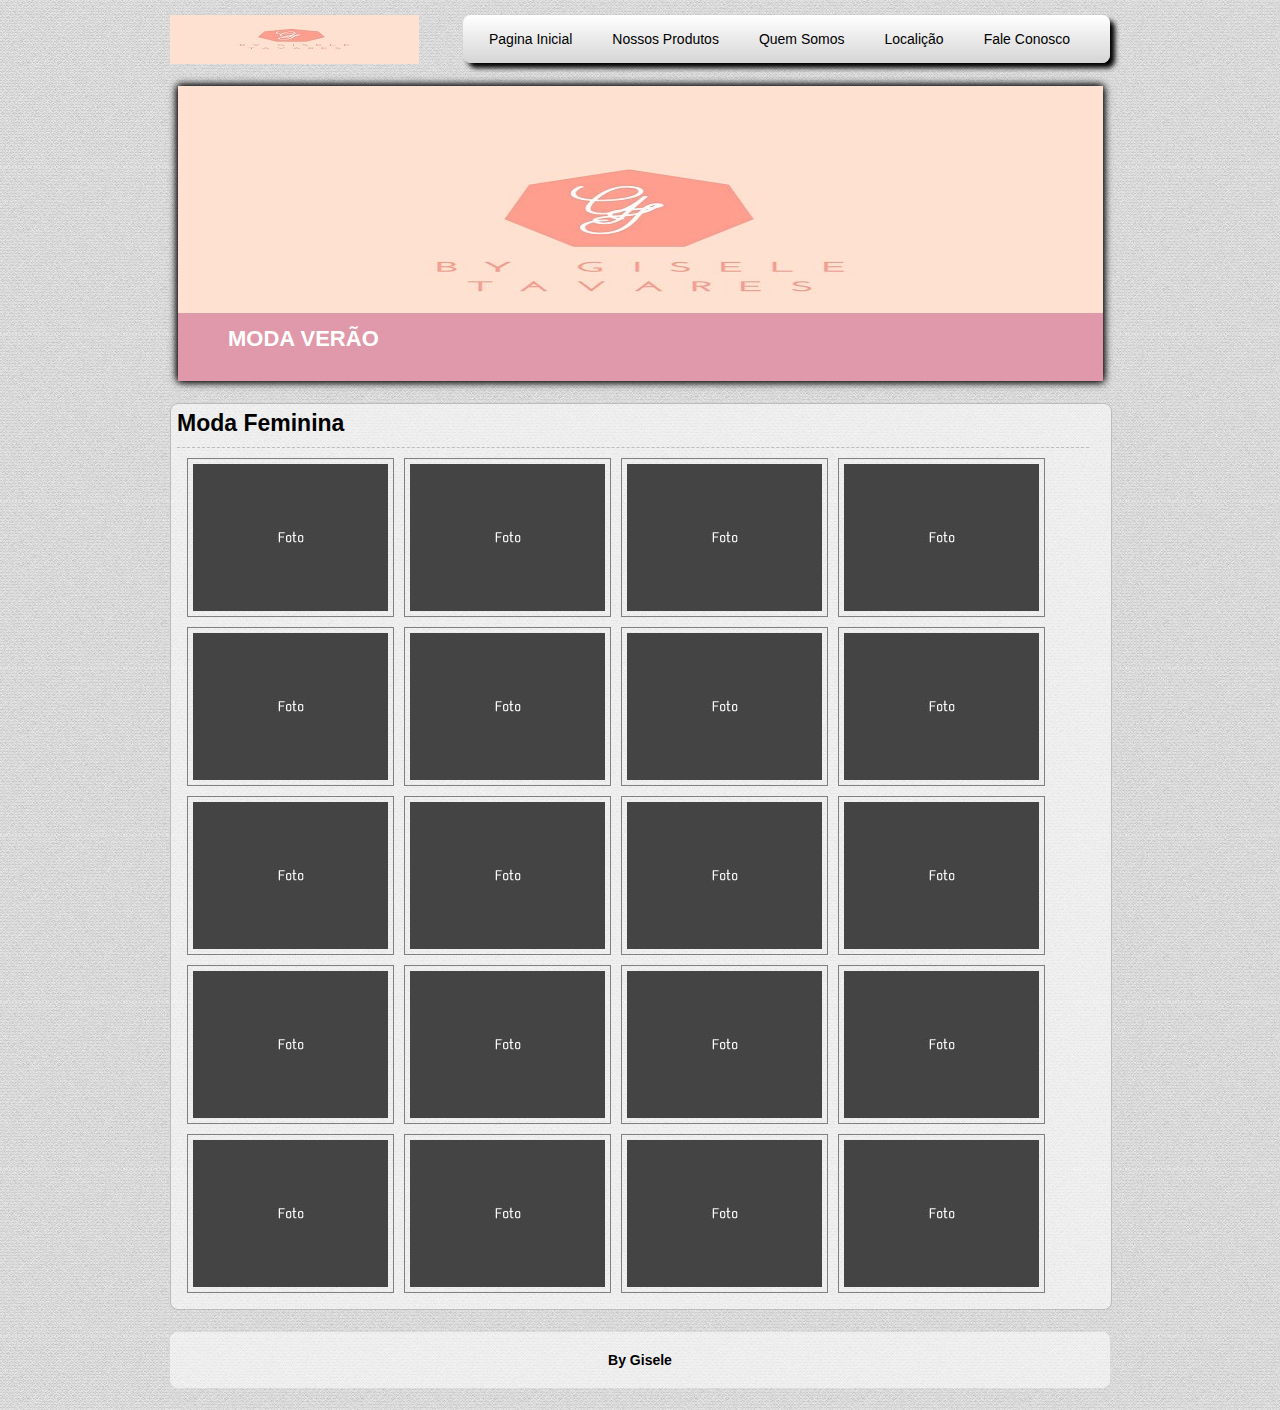
==== interna.html @ a0517af9 "primeiro teste" ====
<html>
	<head>
		<title>Projeto - Site moda</title>
		<link href="estilo.css" rel="stylesheet" type="text/css" />
		<script language="javascript" src="js/jquery-1.10.2.min.js"></script>
		<script language="javascript" src="js/jquery.carouFredSel-6.2.0-packed.js"></script>
		<script language="javascript" src="js/main.js"></script>
	</head>
	<body>
		<div class="container">
		
			
			<div class="row ei">
				<div class="coluna_logomarca">
					<img src="imgs/logomarca_249x49.jpg" width="249" height="49" alt="" />
				</div>
				<div class="coluna_menu">
					<div class="container_menu bordaArredondada">
						<a href="index.html">Pagina Inicial</a>
						<a href="interna.html">Nossos Produtos</a>
						<a href="interna1.html">Quem Somos</a>
						<a href="interna2.html">Localição</a>
						<a href="interna3.html">Fale Conosco</a>
					</div>
				</div>
			</div>
			
			
			
			<div class="row ei">
				<div id="containerSlider">
					
					<div id="wrapper">
						<div id="images">
							<div class="carousel">
								<img src="imgs/slider/img01.jpg" width="925" height="295" alt="imga01" />
								<img src="imgs/slider/img02.jpg" width="925" height="295" alt="imga02" />
								<img src="imgs/slider/img03.jpg" width="925" height="295" alt="imga03" />
								<img src="imgs/slider/img04.jpg" width="925" height="295" alt="imga04" />
							</div>
						</div>
						<div id="timer"></div>
						<div id="captions">
							<div class="carousel">
								<div class="imga01">MODA VERÃO
									<div class="pager"></div>
								</div>
								<div class="imga02">MODA PRIMAVERA
									<div class="pager"></div>
								</div>
								<div class="imga03">MODA INVERNO
									<div class="pager"></div>
								</div>
							    <div class="imga04">MODA OUTONO
									<div class="pager"></div>
								</div>
							</div>
						</div>
					</div>
				</div>
			</div>
			
						
			
			<div class="row fundoBrancoTransp divBordaCinzaVazada bordaArredondada ei paginaInterna">
				<div class=" marginInterna">
					
					<h1 class="titulo">Moda Feminina</h1>
					
					<p>
						<img src="imgs/foto_produto.jpg" class="thumbnail-right"/>
						<img src="imgs/foto_produto.jpg" class="thumbnail-right"/>
					    <img src="imgs/foto_produto.jpg" class="thumbnail-right"/>
			            <img src="imgs/foto_produto.jpg" class="thumbnail-right"/>
					    <img src="imgs/foto_produto.jpg" class="thumbnail-right"/>
					    <img src="imgs/foto_produto.jpg" class="thumbnail-right"/>
					    <img src="imgs/foto_produto.jpg" class="thumbnail-right"/>
				        <img src="imgs/foto_produto.jpg" class="thumbnail-right"/>
						<img src="imgs/foto_produto.jpg" class="thumbnail-right"/>
                        <img src="imgs/foto_produto.jpg" class="thumbnail-right"/>
						<img src="imgs/foto_produto.jpg" class="thumbnail-right"/>
					    <img src="imgs/foto_produto.jpg" class="thumbnail-right"/>
			            <img src="imgs/foto_produto.jpg" class="thumbnail-right"/>
					    <img src="imgs/foto_produto.jpg" class="thumbnail-right"/>
					    <img src="imgs/foto_produto.jpg" class="thumbnail-right"/>
					    <img src="imgs/foto_produto.jpg" class="thumbnail-right"/>
				        <img src="imgs/foto_produto.jpg" class="thumbnail-right"/>
						<img src="imgs/foto_produto.jpg" class="thumbnail-right"/>
						<img src="imgs/foto_produto.jpg" class="thumbnail-right"/>
                        <img src="imgs/foto_produto.jpg" class="thumbnail-right"/>
					</p>
				</div>
			</div>
			
			
			
			<div class="row fundoBrancoTransp bordaArredondada rodape ei">
				By Gisele
			</div>
			
			
		</div>
	</body>
</html>
---- estilo.css ----
* {
	padding: 0px;
	margin: 0px;
}

body {
	background: url(imgs/bg_pagina_167x167.jpg);
	font-family: Arial, verdana, georgia;
	font-size: 14px;
	color: black;
}

div {
	display: table;
	width: 100%;
}

p {
	padding-top: 10px;
	padding-bottom: 10px;
}

a:link {
	color:#0059B2;
	text-decoration: none;
}


.container {
	display: block;
	width: 100%;
	max-width: 940px;
	margin-left: auto;
	margin-right: auto;
}

.container .row {
	display: table;
	width: 100%;
}

.coluna_logomarca {
	width: 270px;
	float: left;
	margin-top: 15px;
}

.coluna_menu {
	width: 647px;
	float: right;
}

.coluna_areaNoticias {
	float:left;
	width: 456px;
}

.coluna_areaProdutos {
	float: right;
	width: 456px;
}

.coluna_produto01 {
	float: left;
	width: 220px;
}

.coluna_produto02 {
	float: right;
	width: 220px;
}


.container_menu {
	background: url(imgs/bg_menu_1x49.jpg) top repeat-x; 	
	box-shadow: 5px 5px 5px black;
	-webkit-box-shadow: 5px 5px 5px black;
	-moz-box-shadow: 5px 5px 5px black;
	-o-box-shadow: 5px 5px 5px black;
	margin-top: 15px;
}

.container_menu a {
	text-decoration: none;
	display: block;
	float: left;
	padding: 16px 20px;
	color: black;
	transition: background 0.6s ease-out, color 0.6s ease-out;
	-webkit-transition: background 0.6s ease-out, color 0.6s ease-out;
	-moz-transition: background 0.6s ease-out, color 0.6s ease-out;
	-o-transition: background 0.6s ease-out, color 0.6s ease-out;
}

.container_menu a:hover {
	color: white;
	background: #879B25;
	
}

.container_menu a:first-child {
	margin-left: 6px;
}

.iconeInicial {
	width: 221px;
	float: left;
	margin: 8px;
}

.iconeInicial:first-child {
	margin-left: 0px;
}

.iconeInicial:last-child {
	margin-right: 0px;
}

.icone, .tituloIcone {
	text-align: center;
	padding-top: 10px;
	padding-bottom: 5px;
}

.rodape {
	padding-top: 20px;
	padding-bottom: 20px;
	text-align: center;
	font-weight: bold;
}



#containerSlider {
	width: 925px;
	height: 295px;
	overflow: hidden;
	box-shadow: 1px 1px 8px black, -1px -1px 8px black;
	-webkit-box-shadow: 1px 1px 8px black, -1px -1px 8px black;
	-moz-box-shadow: 1px 1px 8px black, -1px -1px 8px black;
	-o-box-shadow: 1px 1px 8px black, -1px -1px 8px black;
	margin-left: auto;
	margin-right: auto;
}



.titulo {
	font-size:23px;
	padding-bottom: 10px;
	border-bottom:1px dashed #BCBCBC;
}

h1.titulo {
	border-bottom:1px dashed #BCBCBC;
}

.bordaArredondada {
	border-radius:8px;
	-webkit-border-radius:8px;
	-moz-border-radius:8px;
	-o-border-radius:8px;
}

.divBordaCinzaVazada {
	border: 1px solid #BCBCBC;
}

.efeitoHover {
	transition: background 0.6s ease-out, color 0.6s ease-out;
	-webkit-transition: background 0.6s ease-out, color 0.6s ease-out;
	-moz-transition: background 0.6s ease-out, color 0.6s ease-out;
	-o-transition: background 0.6s ease-out, color 0.6s ease-out;
}

.efeitoHover:hover {
	
	background: white;
}

.marginInterna {
	margin: 6px;
	width: 97%;
}

.fundoBrancoTransp {
	background: url(imgs/bg_branco_transp.png);
}


.ei {
	margin-bottom:22px;
}


.thumbnail , .thumbnail-right {
	padding: 5px;
	border: 1px solid gray;
}

.thumbnail {
	float: left;
	margin-left: 10px;
	margin-bottom: 10px;
}

.thumbnail-right {
	float: left;
	margin-left: 10px;
	margin-bottom: 10px;
}

.paginaInterna p {
	text-align: justify;
}


#wrapper {
	width: 925px;
	height: 295px;
	margin: 0 0 0 -462px;
	overflow: hidden;
	position: relative;
	top: 50%;
	left: 50%;
}
#images {
	width: 925px;
	height: 295px;
}
#images img {
	display: block;
	float: left;
}
#timer,
#captions {
	background: rgb(223, 153, 170); /*url(imgs/bg_vermelho_transp.png);*/
	width: 925px;
	height: 50px;
	position: absolute;
	left: 0;
	bottom: 0;
}
#timer {
	background: rgba( 200, 0, 0, 0.5 );
}
#captions .carousel > div {
	color: #fff;
	font-size: 22px;
	font-weight: bold;
	line-height: 52px;
	text-transform: uppercase;
	text-indent: 50px;
	width: 925px;
	height: 50px;
	float: left;
}
.pager {
	padding: 16px 50px 0 0;
	float: right;
}
.pager a {
	border: 1px solid #fff;
	border-radius: 10px;
	display: none;
	width: 10px;
	height: 10px;
	margin: 0 3px;
}
.pager a:hover {
	background: rgba( 255, 255, 255, 0.3 );
}
.pager a.selected {
	background: #fff;
}
/*@media screen and (max-width: 700px){
	body{
		width: 100%;
	   }
	}
	.pager{
		width: calc(50% - 16px);
	}
	@media screen and (max-width: 480px) {
	  .pager{
		  width: calc(100% - 16px);
	  }    
	}
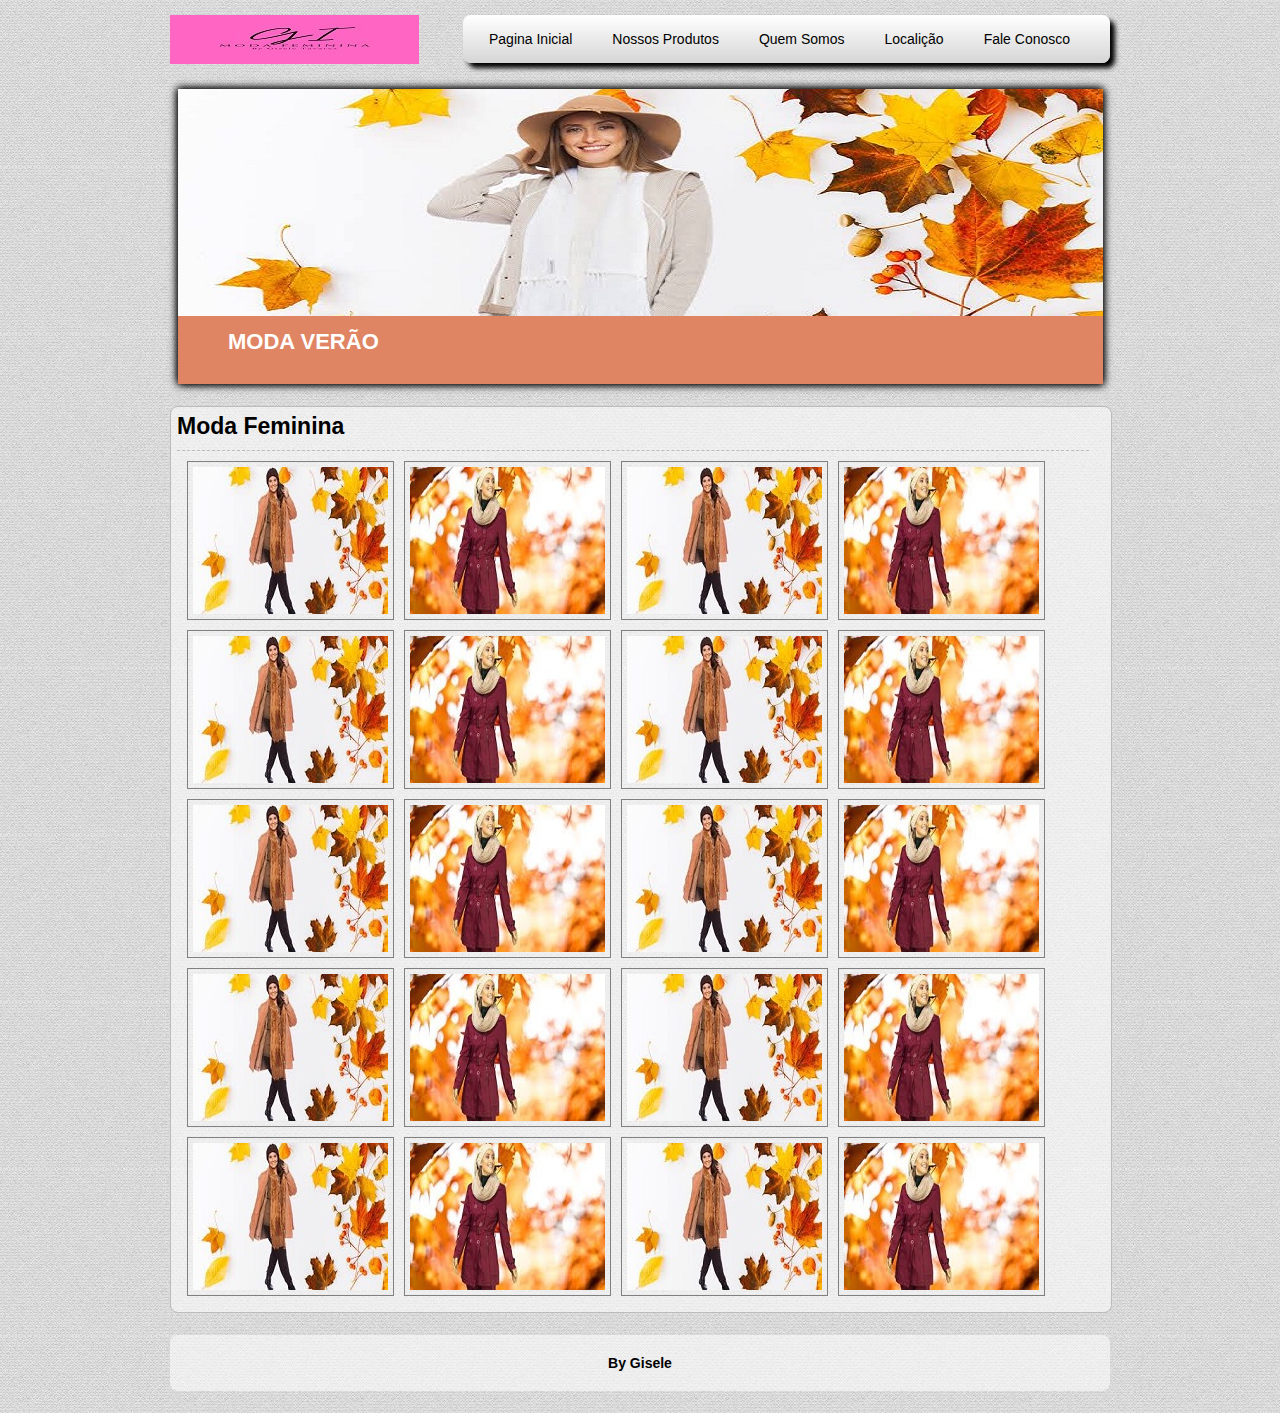
==== commit 69cab26d: "segunda mudanca" ====
--- a/interna.html
+++ b/interna.html
@@ -1,4 +1,5 @@
-<html>
+<!DOCTYPE html>
+<html lang="en">
 	<head>
 		<title>Projeto - Site moda</title>
 		<link href="estilo.css" rel="stylesheet" type="text/css" />
@@ -48,10 +49,10 @@
 								<div class="imga02">MODA PRIMAVERA
 									<div class="pager"></div>
 								</div>
-								<div class="imga03">MODA INVERNO
+								<div class="imga03">MODA OUTONO
 									<div class="pager"></div>
 								</div>
-							    <div class="imga04">MODA OUTONO
+							    <div class="imga04">MODA INVERNO
 									<div class="pager"></div>
 								</div>
 							</div>
@@ -69,25 +70,25 @@
 					
 					<p>
 						<img src="imgs/foto_produto.jpg" class="thumbnail-right"/>
+						<img src="imgs/foto_produto1.jpg" class="thumbnail-right"/>
+					    <img src="imgs/foto_produto.jpg" class="thumbnail-right"/>
+			            <img src="imgs/foto_produto1.jpg" class="thumbnail-right"/>
+					    <img src="imgs/foto_produto.jpg" class="thumbnail-right"/>
+					    <img src="imgs/foto_produto1.jpg" class="thumbnail-right"/>
+					    <img src="imgs/foto_produto.jpg" class="thumbnail-right"/>
+				        <img src="imgs/foto_produto1.jpg" class="thumbnail-right"/>
 						<img src="imgs/foto_produto.jpg" class="thumbnail-right"/>
+                        <img src="imgs/foto_produto1.jpg" class="thumbnail-right"/>
+						<img src="imgs/foto_produto.jpg" class="thumbnail-right"/>
+					    <img src="imgs/foto_produto1.jpg" class="thumbnail-right"/>
+			            <img src="imgs/foto_produto.jpg" class="thumbnail-right"/>
+					    <img src="imgs/foto_produto1.jpg" class="thumbnail-right"/>
 					    <img src="imgs/foto_produto.jpg" class="thumbnail-right"/>
-			            <img src="imgs/foto_produto.jpg" class="thumbnail-right"/>
-					    <img src="imgs/foto_produto.jpg" class="thumbnail-right"/>
-					    <img src="imgs/foto_produto.jpg" class="thumbnail-right"/>
-					    <img src="imgs/foto_produto.jpg" class="thumbnail-right"/>
+					    <img src="imgs/foto_produto1.jpg" class="thumbnail-right"/>
 				        <img src="imgs/foto_produto.jpg" class="thumbnail-right"/>
+						<img src="imgs/foto_produto1.jpg" class="thumbnail-right"/>
 						<img src="imgs/foto_produto.jpg" class="thumbnail-right"/>
-                        <img src="imgs/foto_produto.jpg" class="thumbnail-right"/>
-						<img src="imgs/foto_produto.jpg" class="thumbnail-right"/>
-					    <img src="imgs/foto_produto.jpg" class="thumbnail-right"/>
-			            <img src="imgs/foto_produto.jpg" class="thumbnail-right"/>
-					    <img src="imgs/foto_produto.jpg" class="thumbnail-right"/>
-					    <img src="imgs/foto_produto.jpg" class="thumbnail-right"/>
-					    <img src="imgs/foto_produto.jpg" class="thumbnail-right"/>
-				        <img src="imgs/foto_produto.jpg" class="thumbnail-right"/>
-						<img src="imgs/foto_produto.jpg" class="thumbnail-right"/>
-						<img src="imgs/foto_produto.jpg" class="thumbnail-right"/>
-                        <img src="imgs/foto_produto.jpg" class="thumbnail-right"/>
+                        <img src="imgs/foto_produto1.jpg" class="thumbnail-right"/>
 					</p>
 				</div>
 			</div>
--- a/estilo.css
+++ b/estilo.css
@@ -234,7 +234,7 @@
 }
 #timer,
 #captions {
-	background: rgb(223, 153, 170); /*url(imgs/bg_vermelho_transp.png);*/
+	background: rgb(224, 133, 99); /*url(imgs/bg_vermelho_transp.png);*/
 	width: 925px;
 	height: 50px;
 	position: absolute;
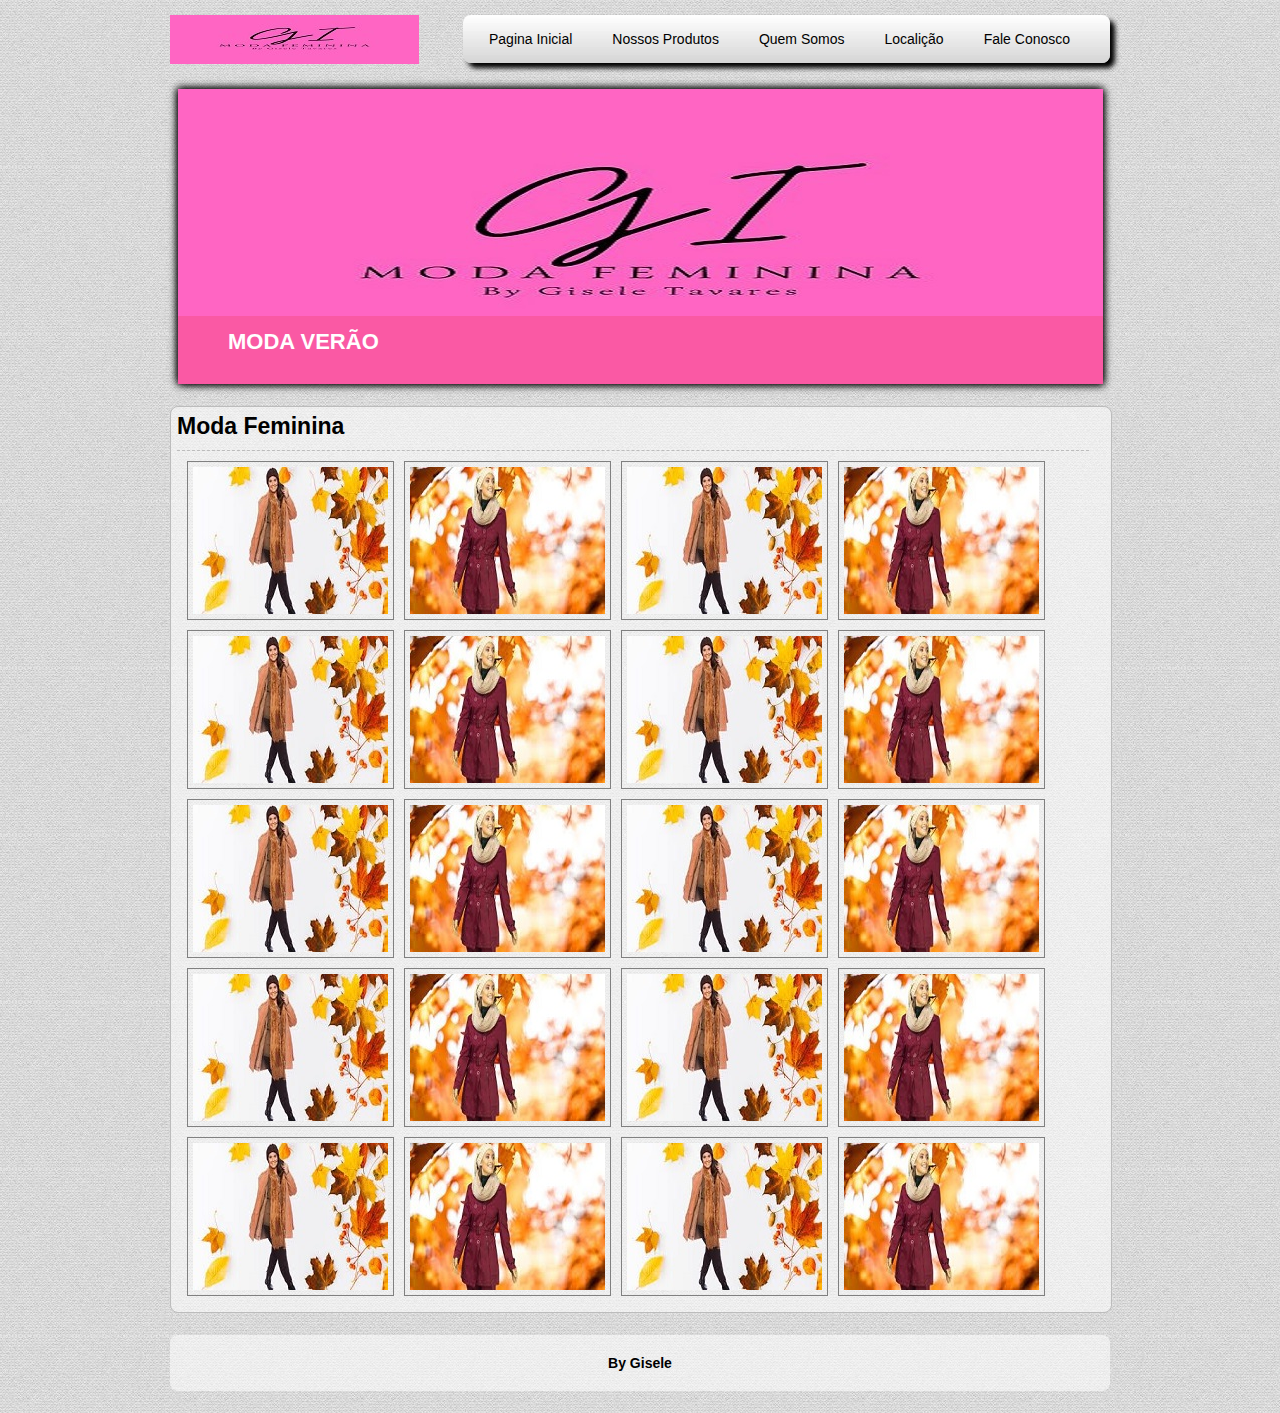
==== commit 1ff49477: "terceira mudanca" ====
--- a/interna.html
+++ b/interna.html
@@ -34,10 +34,10 @@
 					<div id="wrapper">
 						<div id="images">
 							<div class="carousel">
-								<img src="imgs/slider/img01.jpg" width="925" height="295" alt="imga01" />
-								<img src="imgs/slider/img02.jpg" width="925" height="295" alt="imga02" />
-								<img src="imgs/slider/img03.jpg" width="925" height="295" alt="imga03" />
-								<img src="imgs/slider/img04.jpg" width="925" height="295" alt="imga04" />
+								<img src="imgs/slider/img01.jpg" width="925" height="295" alt="img01" />
+								<img src="imgs/slider/img02.jpg" width="925" height="295" alt="img02" />
+								<img src="imgs/slider/img03.jpg" width="925" height="295" alt="img03" />
+								<img src="imgs/slider/img04.jpg" width="925" height="295" alt="img04" />
 							</div>
 						</div>
 						<div id="timer"></div>
--- a/estilo.css
+++ b/estilo.css
@@ -234,7 +234,7 @@
 }
 #timer,
 #captions {
-	background: rgb(224, 133, 99); /*url(imgs/bg_vermelho_transp.png);*/
+	background: rgb(250, 89, 164); /*url(imgs/bg_vermelho_transp.png);*/
 	width: 925px;
 	height: 50px;
 	position: absolute;
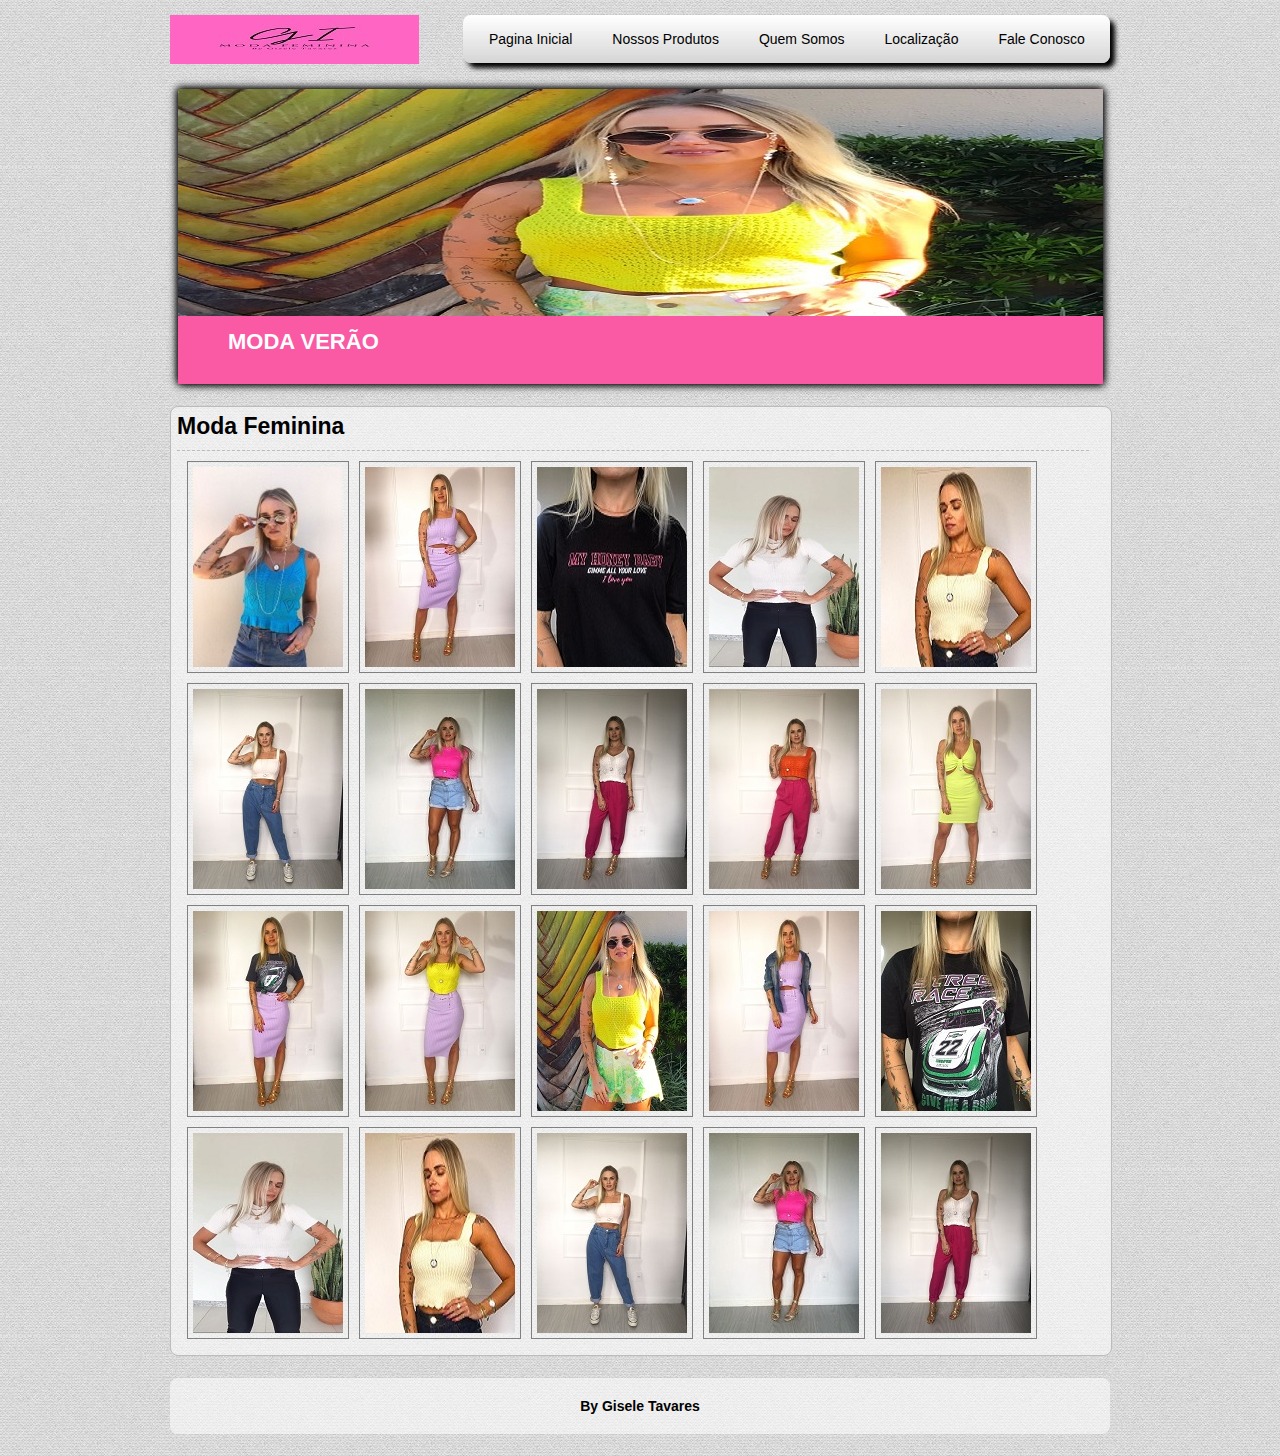
==== commit 51221c0c: "quarta mudanca" ====
--- a/interna.html
+++ b/interna.html
@@ -20,7 +20,7 @@
 						<a href="index.html">Pagina Inicial</a>
 						<a href="interna.html">Nossos Produtos</a>
 						<a href="interna1.html">Quem Somos</a>
-						<a href="interna2.html">Localição</a>
+						<a href="interna2.html">Localização</a>
 						<a href="interna3.html">Fale Conosco</a>
 					</div>
 				</div>
@@ -69,26 +69,26 @@
 					<h1 class="titulo">Moda Feminina</h1>
 					
 					<p>
-						<img src="imgs/foto_produto.jpg" class="thumbnail-right"/>
 						<img src="imgs/foto_produto1.jpg" class="thumbnail-right"/>
-					    <img src="imgs/foto_produto.jpg" class="thumbnail-right"/>
-			            <img src="imgs/foto_produto1.jpg" class="thumbnail-right"/>
-					    <img src="imgs/foto_produto.jpg" class="thumbnail-right"/>
-					    <img src="imgs/foto_produto1.jpg" class="thumbnail-right"/>
-					    <img src="imgs/foto_produto.jpg" class="thumbnail-right"/>
-				        <img src="imgs/foto_produto1.jpg" class="thumbnail-right"/>
-						<img src="imgs/foto_produto.jpg" class="thumbnail-right"/>
-                        <img src="imgs/foto_produto1.jpg" class="thumbnail-right"/>
-						<img src="imgs/foto_produto.jpg" class="thumbnail-right"/>
-					    <img src="imgs/foto_produto1.jpg" class="thumbnail-right"/>
-			            <img src="imgs/foto_produto.jpg" class="thumbnail-right"/>
-					    <img src="imgs/foto_produto1.jpg" class="thumbnail-right"/>
-					    <img src="imgs/foto_produto.jpg" class="thumbnail-right"/>
-					    <img src="imgs/foto_produto1.jpg" class="thumbnail-right"/>
-				        <img src="imgs/foto_produto.jpg" class="thumbnail-right"/>
-						<img src="imgs/foto_produto1.jpg" class="thumbnail-right"/>
-						<img src="imgs/foto_produto.jpg" class="thumbnail-right"/>
-                        <img src="imgs/foto_produto1.jpg" class="thumbnail-right"/>
+						<img src="imgs/foto_produto2.jpg" class="thumbnail-right"/>
+					    <img src="imgs/foto_produto3.jpg" class="thumbnail-right"/>
+			            <img src="imgs/foto_produto4.jpg" class="thumbnail-right"/>
+					    <img src="imgs/foto_produto5.jpg" class="thumbnail-right"/>
+					    <img src="imgs/foto_produto6.jpg" class="thumbnail-right"/>
+					    <img src="imgs/foto_produto7.jpg" class="thumbnail-right"/>
+				        <img src="imgs/foto_produto8.jpg" class="thumbnail-right"/>
+						<img src="imgs/foto_produto9.jpg" class="thumbnail-right"/>
+                        <img src="imgs/foto_produto10.jpg" class="thumbnail-right"/>
+						<img src="imgs/foto_produto11.jpg" class="thumbnail-right"/>
+					    <img src="imgs/foto_produto12.jpg" class="thumbnail-right"/>
+			            <img src="imgs/foto_produto13.jpg" class="thumbnail-right"/>
+					    <img src="imgs/foto_produto14.jpg" class="thumbnail-right"/>
+					    <img src="imgs/foto_produto15.jpg" class="thumbnail-right"/>
+					    <img src="imgs/foto_produto4.jpg" class="thumbnail-right"/>
+				        <img src="imgs/foto_produto5.jpg" class="thumbnail-right"/>
+						<img src="imgs/foto_produto6.jpg" class="thumbnail-right"/>
+						<img src="imgs/foto_produto7.jpg" class="thumbnail-right"/>
+                        <img src="imgs/foto_produto8.jpg" class="thumbnail-right"/>
 					</p>
 				</div>
 			</div>
@@ -96,7 +96,7 @@
 			
 			
 			<div class="row fundoBrancoTransp bordaArredondada rodape ei">
-				By Gisele
+				By Gisele Tavares
 			</div>
 			
 			
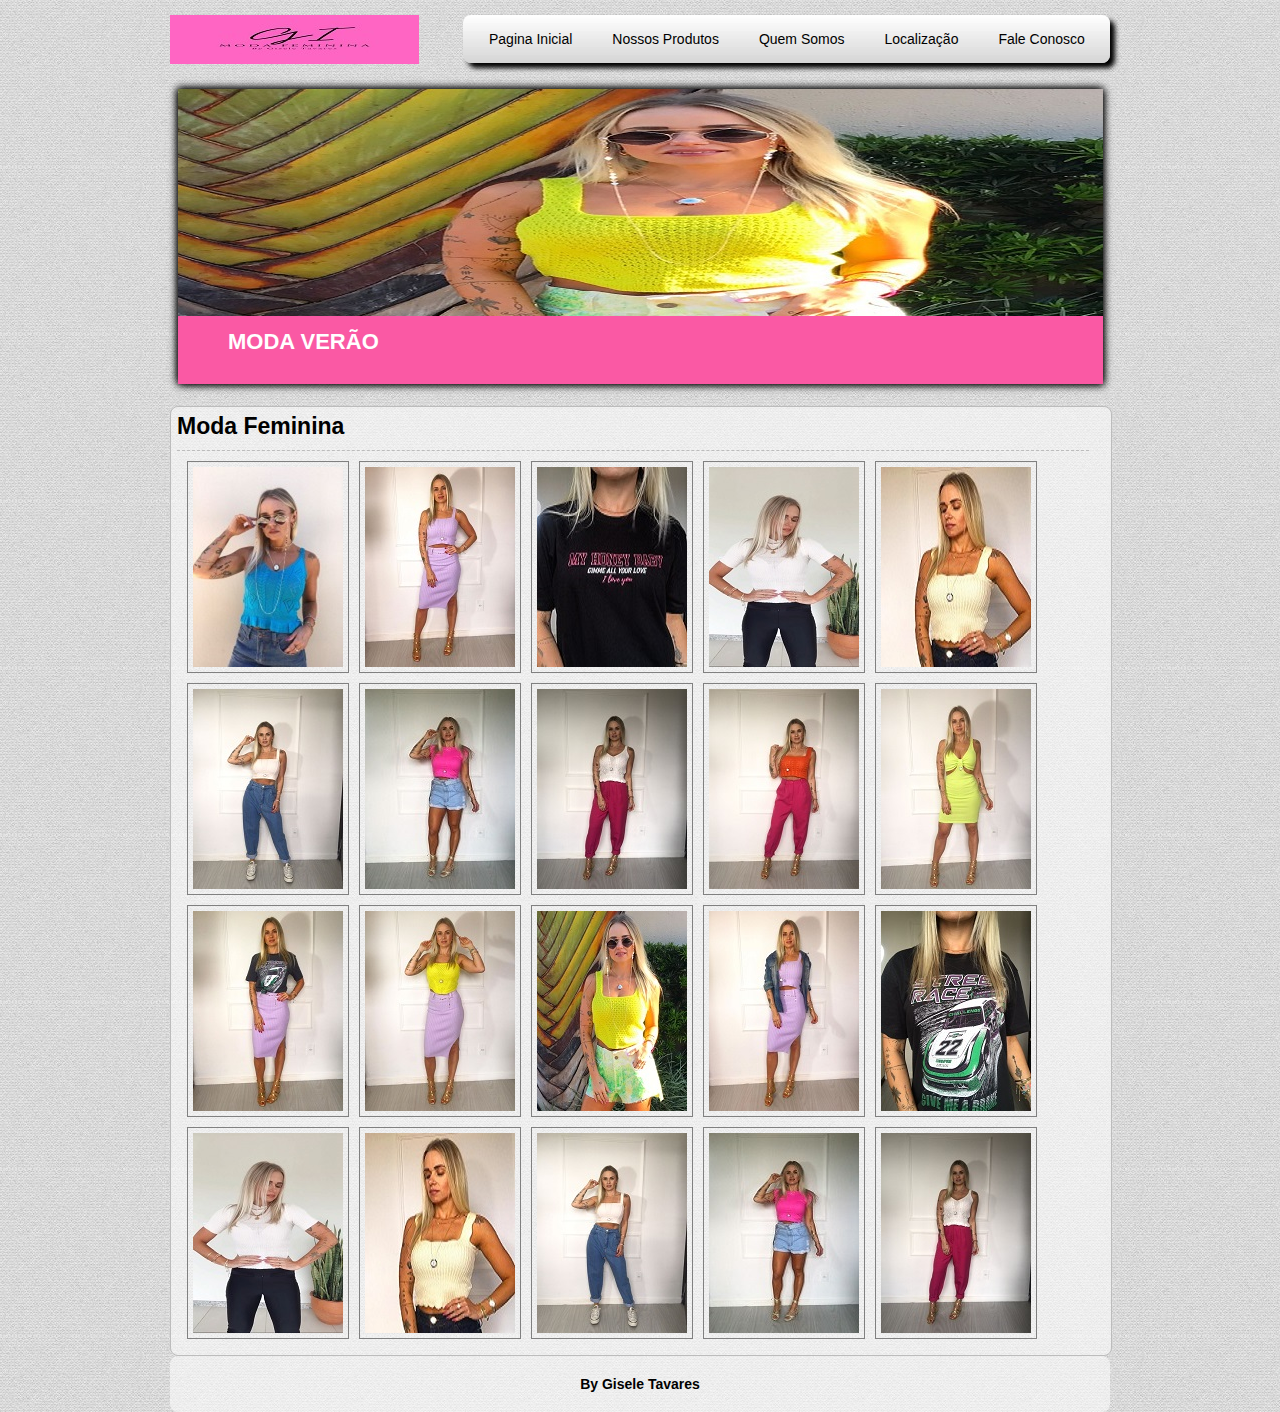
==== commit 7cd6e1f3: "quinta mudanca" ====
--- a/interna.html
+++ b/interna.html
@@ -11,7 +11,7 @@
 		<div class="container">
 		
 			
-			<div class="row ei">
+			<div class="moda">
 				<div class="coluna_logomarca">
 					<img src="imgs/logomarca_249x49.jpg" width="249" height="49" alt="" />
 				</div>
@@ -28,7 +28,7 @@
 			
 			
 			
-			<div class="row ei">
+			<div class="moda">
 				<div id="containerSlider">
 					
 					<div id="wrapper">
@@ -63,7 +63,7 @@
 			
 						
 			
-			<div class="row fundoBrancoTransp divBordaCinzaVazada bordaArredondada ei paginaInterna">
+			<div class=" fundoBrancoTransp divBordaCinzaVazada bordaArredondada ei paginaInterna">
 				<div class=" marginInterna">
 					
 					<h1 class="titulo">Moda Feminina</h1>
@@ -95,7 +95,7 @@
 			
 			
 			
-			<div class="row fundoBrancoTransp bordaArredondada rodape ei">
+			<div class="fundoBrancoTransp bordaArredondada rodape">
 				By Gisele Tavares
 			</div>
 			
--- a/estilo.css
+++ b/estilo.css
@@ -188,7 +188,7 @@
 }
 
 
-.ei {
+.moda {
 	margin-bottom:22px;
 }
 
@@ -234,7 +234,7 @@
 }
 #timer,
 #captions {
-	background: rgb(250, 89, 164); /*url(imgs/bg_vermelho_transp.png);*/
+	background: rgb(250, 89, 164); 
 	width: 925px;
 	height: 50px;
 	position: absolute;
